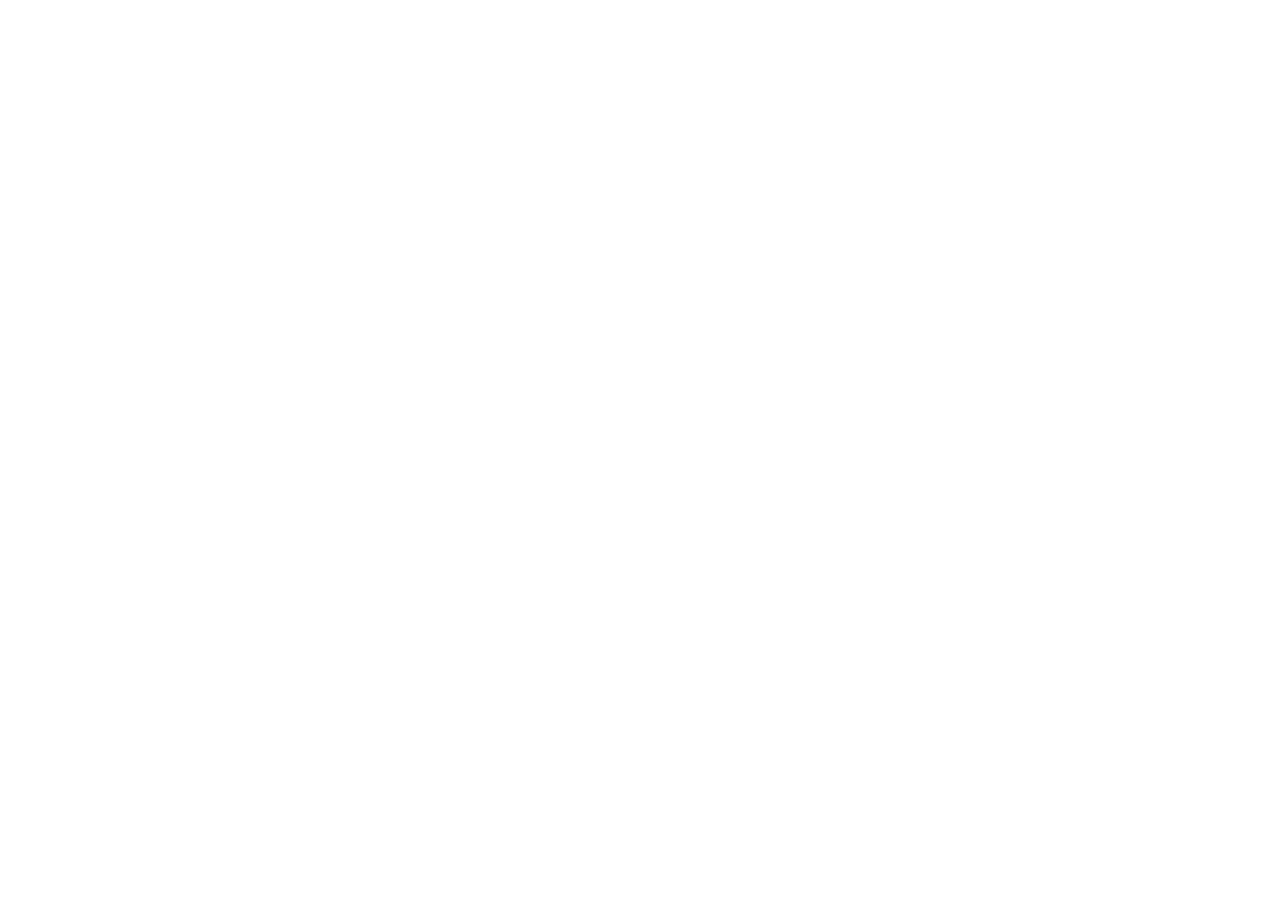
==== index.html @ cbb68dde "Adicionado arquivos iniciais" ====
<!DOCTYPE html>
<html lang="en">
  <head>
    <meta charset="UTF-8" />
    <meta http-equiv="X-UA-Compatible" content="IE=edge" />
    <meta name="viewport" content="width=device-width, initial-scale=1.0" />
    <link rel="stylesheet" href="/css/index.css" />
    <title>Produto</title>
  </head>
  <body></body>
</html>
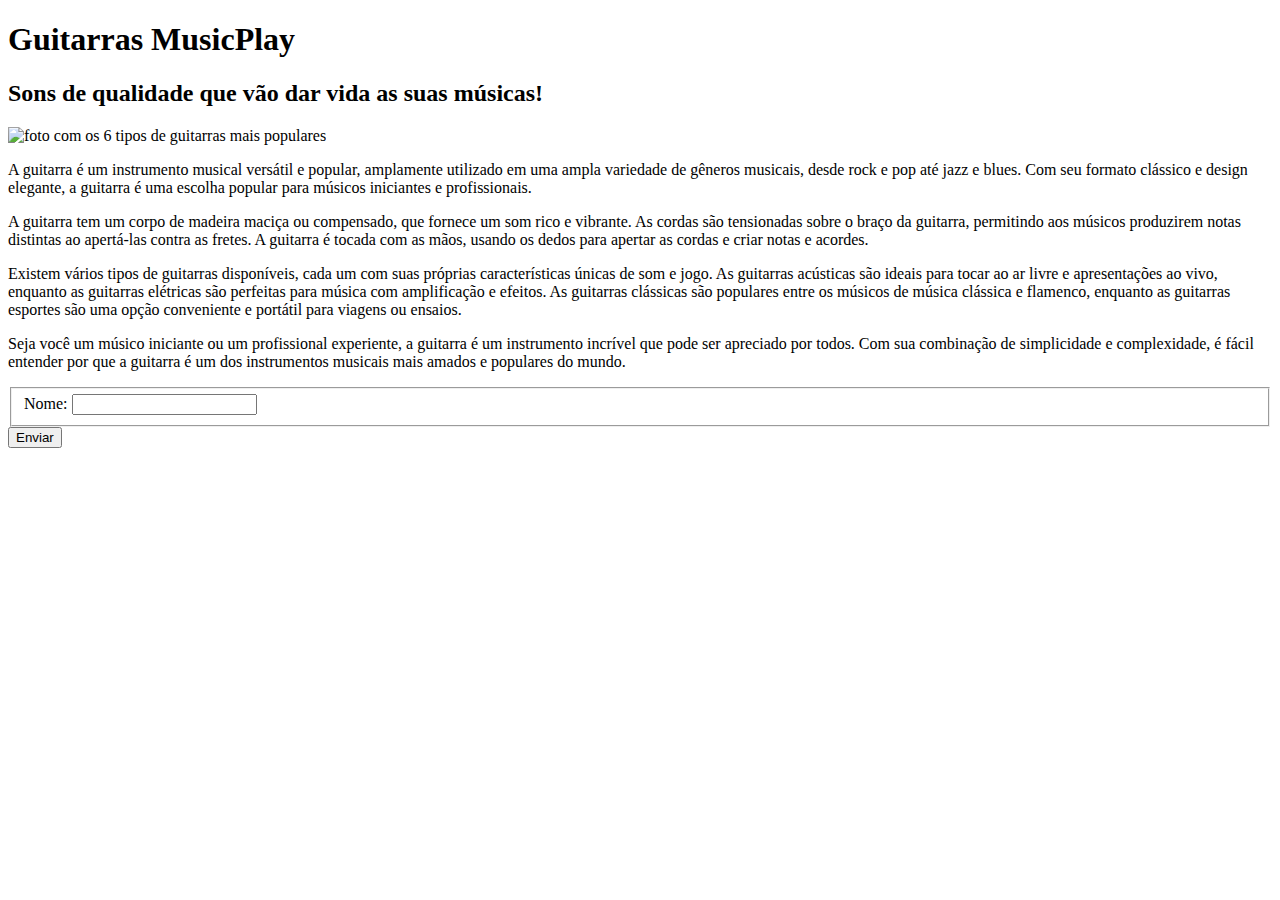
==== commit b958e8f0: "01 Estrutura HTML e textos" ====
--- a/index.html
+++ b/index.html
@@ -7,5 +7,52 @@
     <link rel="stylesheet" href="/css/index.css" />
     <title>Produto</title>
   </head>
-  <body></body>
+  <body>
+    <header></header>
+    <main>
+      <h1>Guitarras MusicPlay</h1>
+      <h2>Sons de qualidade que vão dar vida as suas músicas!</h2>
+      <img
+        src="https://musicclan.com.br/wp-content/uploads/2017/10/Tipos-de-Guitarra-768x432.png"
+        alt="foto com os 6 tipos de guitarras mais populares"
+      />
+      <p>
+        A guitarra é um instrumento musical versátil e popular, amplamente
+        utilizado em uma ampla variedade de gêneros musicais, desde rock e pop
+        até jazz e blues. Com seu formato clássico e design elegante, a guitarra
+        é uma escolha popular para músicos iniciantes e profissionais.
+      </p>
+
+      <p>
+        A guitarra tem um corpo de madeira maciça ou compensado, que fornece um
+        som rico e vibrante. As cordas são tensionadas sobre o braço da
+        guitarra, permitindo aos músicos produzirem notas distintas ao
+        apertá-las contra as fretes. A guitarra é tocada com as mãos, usando os
+        dedos para apertar as cordas e criar notas e acordes.
+      </p>
+
+      <p>
+        Existem vários tipos de guitarras disponíveis, cada um com suas próprias
+        características únicas de som e jogo. As guitarras acústicas são ideais
+        para tocar ao ar livre e apresentações ao vivo, enquanto as guitarras
+        elétricas são perfeitas para música com amplificação e efeitos. As
+        guitarras clássicas são populares entre os músicos de música clássica e
+        flamenco, enquanto as guitarras esportes são uma opção conveniente e
+        portátil para viagens ou ensaios.
+      </p>
+
+      <p>
+        Seja você um músico iniciante ou um profissional experiente, a guitarra
+        é um instrumento incrível que pode ser apreciado por todos. Com sua
+        combinação de simplicidade e complexidade, é fácil entender por que a
+        guitarra é um dos instrumentos musicais mais amados e populares do
+        mundo.
+      </p>
+      <form action="">
+        <fieldset>Nome: <input type="text" /></fieldset>
+      </form>
+      <button type="submit">Enviar</button>
+    </main>
+    <footer></footer>
+  </body>
 </html>
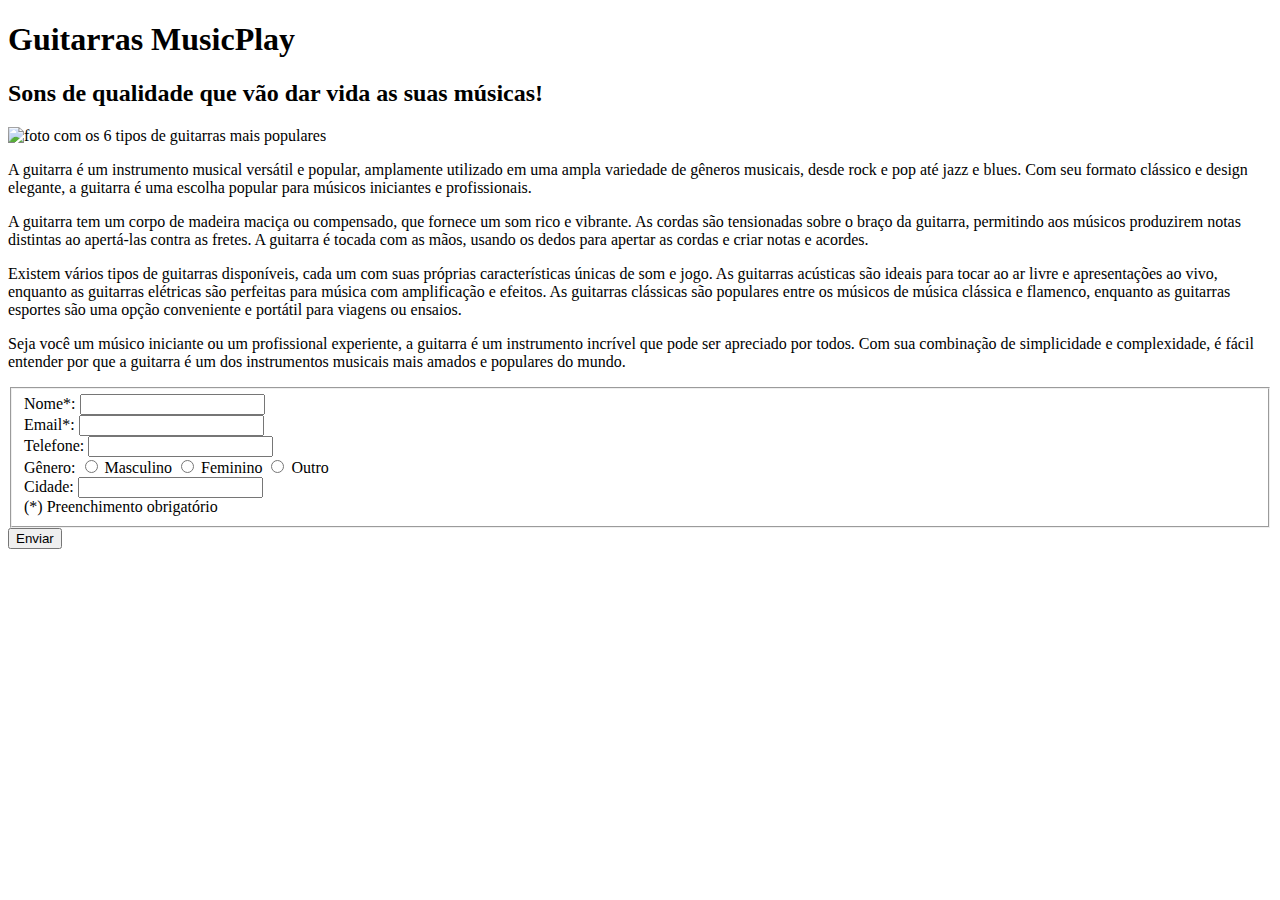
==== commit f6e48ba1: "02 Formulario" ====
--- a/index.html
+++ b/index.html
@@ -48,8 +48,24 @@
         guitarra é um dos instrumentos musicais mais amados e populares do
         mundo.
       </p>
-      <form action="">
-        <fieldset>Nome: <input type="text" /></fieldset>
+      <form id="form" action="">
+        <fieldset>
+          Nome*: <input type="text" id="nome" name="nome" required /><br />
+          Email*: <input type="email" name="email" id="email" required /><br />
+          Telefone:
+          <input type="tel" name="tel" id="tel" />
+          <br />
+          Gênero:
+          <input type="radio" name="gen" id="masc" value="masc" />
+          <label for="masc">Masculino</label>
+          <input type="radio" name="gen" id="fem" value="fem" />
+          <label for="fem">Feminino</label>
+          <input type="radio" name="gen" id="outro" value="outro" />
+          <label for="outro">Outro</label><br />
+          Cidade:
+          <input type="text" name="cidade" id="cidade" /><br />
+          <span>(*) Preenchimento obrigatório</span>
+        </fieldset>
       </form>
       <button type="submit">Enviar</button>
     </main>
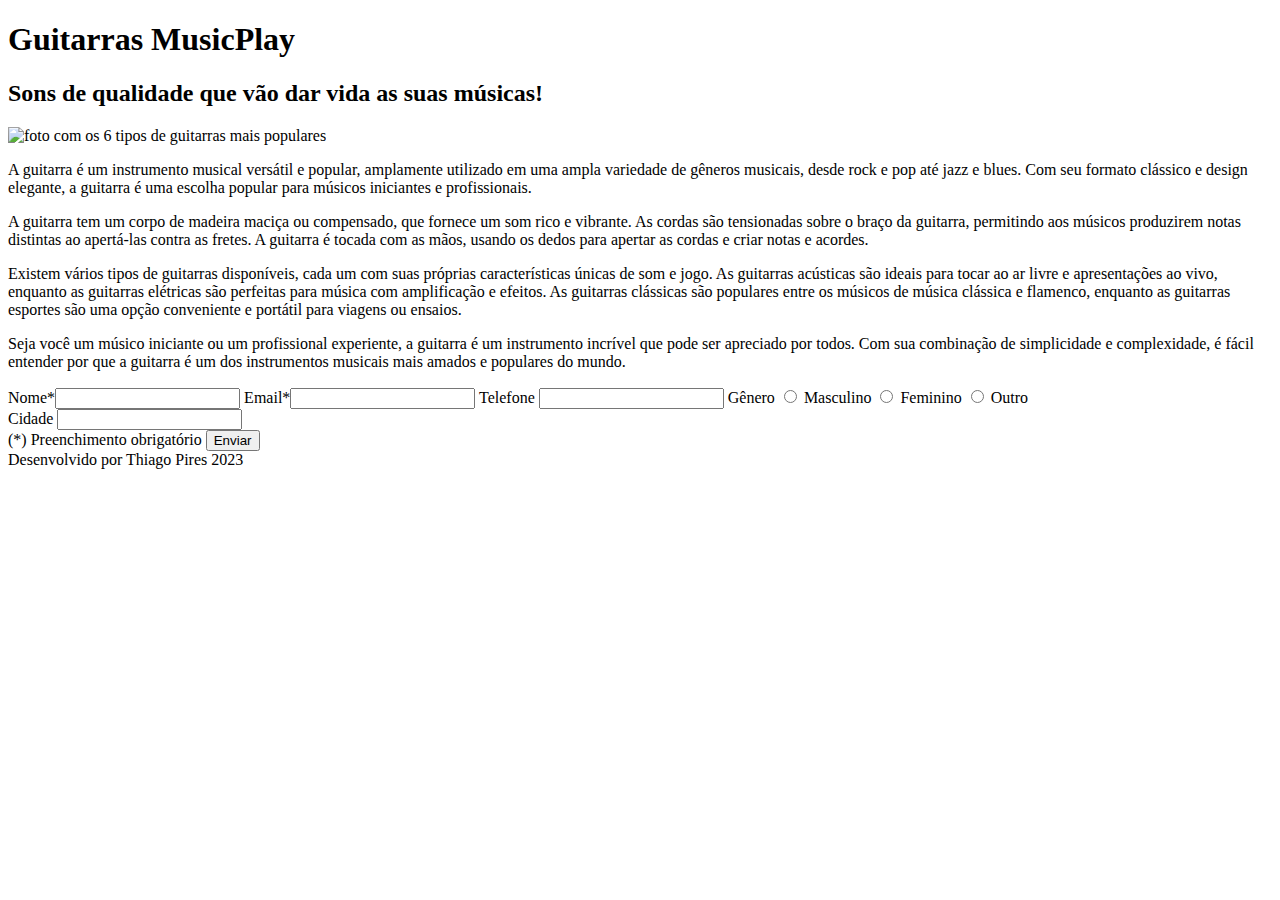
==== commit dd152d9d: "alterações e estilização form" ====
--- a/index.html
+++ b/index.html
@@ -4,6 +4,12 @@
     <meta charset="UTF-8" />
     <meta http-equiv="X-UA-Compatible" content="IE=edge" />
     <meta name="viewport" content="width=device-width, initial-scale=1.0" />
+    <link
+      rel="stylesheet"
+      href="https://stackpath.bootstrapcdn.com/bootstrap/4.1.3/css/bootstrap.min.css"
+      integrity="sha384-MCw98/SFnGE8fJT3GXwEOngsV7Zt27NXFoaoApmYm81iuXoPkFOJwJ8ERdknLPMO"
+      crossorigin="anonymous"
+    />
     <link rel="stylesheet" href="/css/index.css" />
     <title>Produto</title>
   </head>
@@ -48,27 +54,66 @@
         guitarra é um dos instrumentos musicais mais amados e populares do
         mundo.
       </p>
-      <form id="form" action="">
-        <fieldset>
-          Nome*: <input type="text" id="nome" name="nome" required /><br />
-          Email*: <input type="email" name="email" id="email" required /><br />
-          Telefone:
-          <input type="tel" name="tel" id="tel" />
-          <br />
-          Gênero:
-          <input type="radio" name="gen" id="masc" value="masc" />
-          <label for="masc">Masculino</label>
-          <input type="radio" name="gen" id="fem" value="fem" />
-          <label for="fem">Feminino</label>
-          <input type="radio" name="gen" id="outro" value="outro" />
-          <label for="outro">Outro</label><br />
-          Cidade:
-          <input type="text" name="cidade" id="cidade" /><br />
+      <form id="form" method="post" action="">
+        <div class="mb-3">
+          <label for="nome" class="form-label">Nome*</label
+          ><input
+            type="text"
+            id="nome"
+            class="form-control"
+            aria-describedby="Inserir nome"
+            name="nome"
+            required
+          />
+          <label for="email" class="form-label">Email*</label
+          ><input
+            type="email"
+            name="email"
+            id="email"
+            class="form-control"
+            aria-describedby="Insira email"
+            required
+          />
+          <label for="tel" class="form-label">Telefone</label>
+          <input type="tel" name="tel" id="tel" class="form-control" />
+          <label for="gen" class="form-label">Gênero</label>
+          <input
+            type="radio"
+            name="gen"
+            id="masc"
+            value="masc"
+            class="form-check-input"
+          />
+          <label for="masc" class="form-check-label">Masculino</label>
+          <input
+            type="radio"
+            name="gen"
+            id="fem"
+            value="fem"
+            class="form-check-input"
+          />
+          <label for="fem" class="form-check-label">Feminino</label>
+          <input
+            type="radio"
+            name="gen"
+            id="outro"
+            value="outro"
+            class="form-check-input"
+          />
+          <label for="outro" class="form-check-label">Outro</label><br />
+          <label for="cidade" class="form-label">Cidade</label>
+          <input
+            type="text"
+            name="cidade"
+            id="cidade"
+            class="form-control"
+          /><br />
           <span>(*) Preenchimento obrigatório</span>
-        </fieldset>
+          <button class="btn btn-primary" type="submit">Enviar</button>
+        </div>
       </form>
-      <button type="submit">Enviar</button>
     </main>
-    <footer></footer>
+    <footer>Desenvolvido por Thiago Pires 2023</footer>
+    <script src="/js/index.js"></script>
   </body>
 </html>
--- a/css/index.css
+++ b/css/index.css
@@ -0,0 +1 @@
+
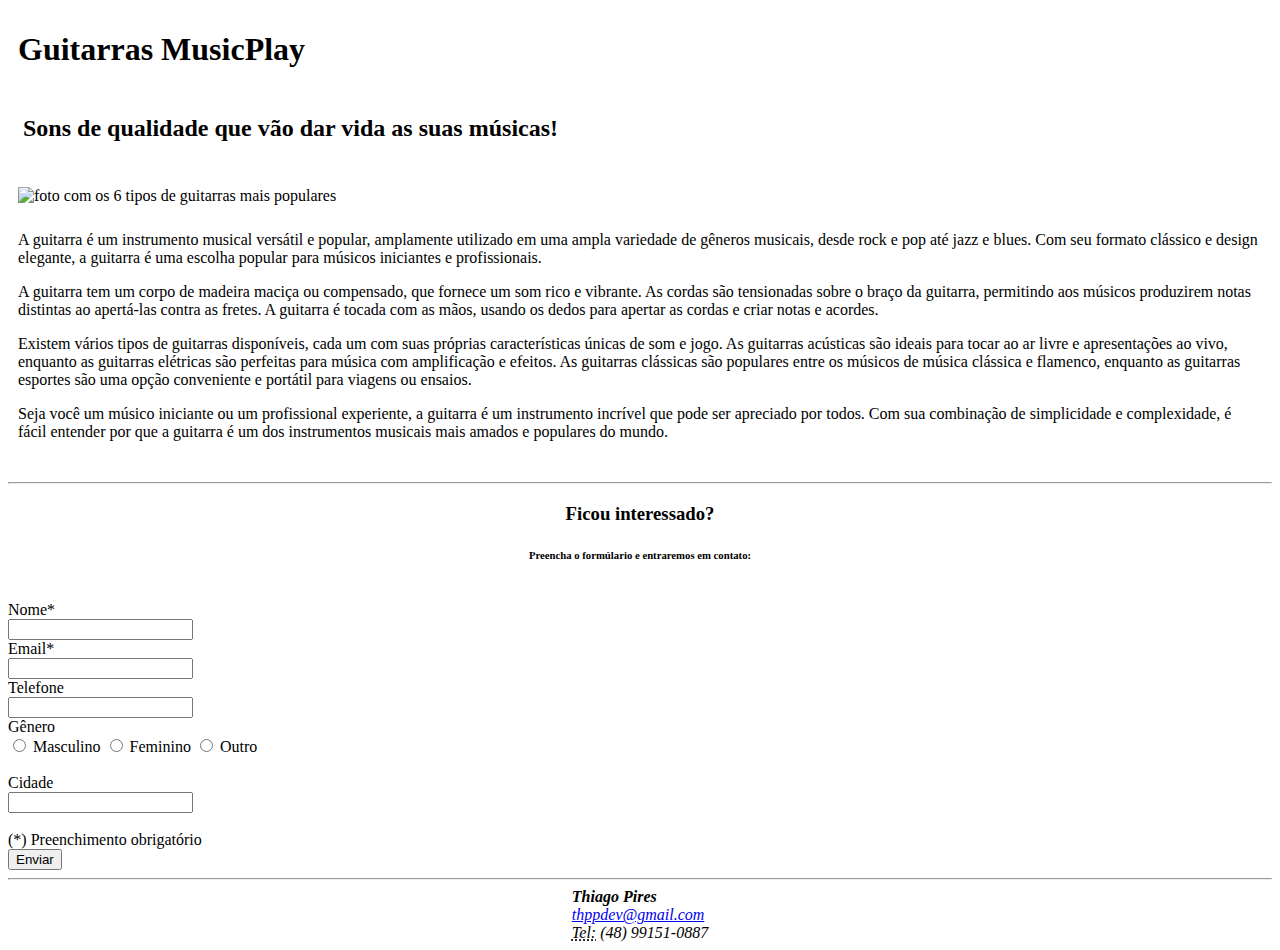
==== commit 29e023bd: "Estilo index concluido" ====
--- a/index.html
+++ b/index.html
@@ -15,105 +15,138 @@
   </head>
   <body>
     <header></header>
-    <main>
-      <h1>Guitarras MusicPlay</h1>
-      <h2>Sons de qualidade que vão dar vida as suas músicas!</h2>
-      <img
+    <main> 
+      <div>
+        <h1>Guitarras MusicPlay</h1>
+        <h2>Sons de qualidade que vão dar vida as suas músicas!</h2>
+      </div>
+      <div>
+        <img
         src="https://musicclan.com.br/wp-content/uploads/2017/10/Tipos-de-Guitarra-768x432.png"
         alt="foto com os 6 tipos de guitarras mais populares"
-      />
-      <p>
-        A guitarra é um instrumento musical versátil e popular, amplamente
-        utilizado em uma ampla variedade de gêneros musicais, desde rock e pop
-        até jazz e blues. Com seu formato clássico e design elegante, a guitarra
-        é uma escolha popular para músicos iniciantes e profissionais.
-      </p>
+        />
+      </div>
+      <div id="texto-principal">
+        <p class="text-justify">
+          A guitarra é um instrumento musical versátil e popular, amplamente
+          utilizado em uma ampla variedade de gêneros musicais, desde rock e pop
+          até jazz e blues. Com seu formato clássico e design elegante, a guitarra
+          é uma escolha popular para músicos iniciantes e profissionais.
+        </p>
 
-      <p>
-        A guitarra tem um corpo de madeira maciça ou compensado, que fornece um
-        som rico e vibrante. As cordas são tensionadas sobre o braço da
-        guitarra, permitindo aos músicos produzirem notas distintas ao
-        apertá-las contra as fretes. A guitarra é tocada com as mãos, usando os
-        dedos para apertar as cordas e criar notas e acordes.
-      </p>
+        <p class="text-justify">
+          A guitarra tem um corpo de madeira maciça ou compensado, que fornece um
+          som rico e vibrante. As cordas são tensionadas sobre o braço da
+          guitarra, permitindo aos músicos produzirem notas distintas ao
+          apertá-las contra as fretes. A guitarra é tocada com as mãos, usando os
+          dedos para apertar as cordas e criar notas e acordes.
+        </p>
 
-      <p>
-        Existem vários tipos de guitarras disponíveis, cada um com suas próprias
-        características únicas de som e jogo. As guitarras acústicas são ideais
-        para tocar ao ar livre e apresentações ao vivo, enquanto as guitarras
-        elétricas são perfeitas para música com amplificação e efeitos. As
-        guitarras clássicas são populares entre os músicos de música clássica e
-        flamenco, enquanto as guitarras esportes são uma opção conveniente e
-        portátil para viagens ou ensaios.
-      </p>
+        <p class="text-justify">
+          Existem vários tipos de guitarras disponíveis, cada um com suas próprias
+          características únicas de som e jogo. As guitarras acústicas são ideais
+          para tocar ao ar livre e apresentações ao vivo, enquanto as guitarras
+          elétricas são perfeitas para música com amplificação e efeitos. As
+          guitarras clássicas são populares entre os músicos de música clássica e
+          flamenco, enquanto as guitarras esportes são uma opção conveniente e
+          portátil para viagens ou ensaios.
+        </p>
 
-      <p>
-        Seja você um músico iniciante ou um profissional experiente, a guitarra
-        é um instrumento incrível que pode ser apreciado por todos. Com sua
-        combinação de simplicidade e complexidade, é fácil entender por que a
-        guitarra é um dos instrumentos musicais mais amados e populares do
-        mundo.
-      </p>
-      <form id="form" method="post" action="">
-        <div class="mb-3">
-          <label for="nome" class="form-label">Nome*</label
-          ><input
-            type="text"
-            id="nome"
-            class="form-control"
-            aria-describedby="Inserir nome"
-            name="nome"
-            required
-          />
-          <label for="email" class="form-label">Email*</label
-          ><input
-            type="email"
-            name="email"
-            id="email"
-            class="form-control"
-            aria-describedby="Insira email"
-            required
-          />
-          <label for="tel" class="form-label">Telefone</label>
-          <input type="tel" name="tel" id="tel" class="form-control" />
-          <label for="gen" class="form-label">Gênero</label>
-          <input
-            type="radio"
-            name="gen"
-            id="masc"
-            value="masc"
-            class="form-check-input"
-          />
-          <label for="masc" class="form-check-label">Masculino</label>
-          <input
+        <p class="text-justify">
+          Seja você um músico iniciante ou um profissional experiente, a guitarra
+          é um instrumento incrível que pode ser apreciado por todos. Com sua
+          combinação de simplicidade e complexidade, é fácil entender por que a
+          guitarra é um dos instrumentos musicais mais amados e populares do
+          mundo.
+        </p>
+      </div>
+      <hr>
+      <div id="titulo-form"><h3>Ficou interessado?</h3>
+      <h6>Preencha o formúlario e entraremos em contato:</h6></div>
+      <form id="form" method="post" class="form-horizontal">
+        <div class="form-group">
+          <label for="nome" class="col-sm-2 control-label">Nome*</label>
+          <div class="col-sm-10">
+            <input
+              type="text"
+              id="nome"
+              class="form-control"
+              aria-describedby="Inserir nome"
+              name="nome"
+              required
+            />
+          </div>
+        </div>
+        <div class="form-group">
+          <label for="email" class="col-sm-2 control-label">Email*</label>
+          <div class="col-sm-10">
+            <input
+              type="email"
+              name="email"
+              id="email"
+              class="form-control"
+              aria-describedby="Insira email"
+              required
+            />
+          </div>
+        </div>
+        <div class="form-group">
+          <label for="tel" class="col-sm-2 control-label">Telefone</label>
+          <div class="col-sm-2">
+            <input type="tel" name="tel" id="tel" class="form-control" />
+          </div>
+        </div>
+        <div class="radio form-group">
+          <label for="gen" class="col-sm-2 control-label">Gênero</label>
+          <div class="col-sm-10"> 
+            <label for="masc" class="radio-inline">
+              <input
+              type="radio"
+              name="gen"
+              id="masc"
+              value="masc"/>
+              Masculino</label>
+            <label for="fem" class="radio-inline">
+              <input
             type="radio"
             name="gen"
             id="fem"
-            value="fem"
-            class="form-check-input"
-          />
-          <label for="fem" class="form-check-label">Feminino</label>
-          <input
+            value="fem"/>
+          Feminino</label>
+            <label for="outro" class="radio-inline">
+              <input
             type="radio"
             name="gen"
             id="outro"
-            value="outro"
-            class="form-check-input"
-          />
-          <label for="outro" class="form-check-label">Outro</label><br />
-          <label for="cidade" class="form-label">Cidade</label>
-          <input
-            type="text"
-            name="cidade"
-            id="cidade"
-            class="form-control"
-          /><br />
-          <span>(*) Preenchimento obrigatório</span>
-          <button class="btn btn-primary" type="submit">Enviar</button>
+            value="outro"/>
+          Outro</label>
+        </div><br>
+        <div class="form-group">
+          <label for="cidade" class="col-sm-2 control-label">Cidade</label>
+          <div class="col-sm-10">
+            <input type="text" name="cidade" id="cidade" class="form-control" />
+          </div>
+          <br />
+          <div class="col-sm-10">
+            <span>(*) Preenchimento obrigatório</span>
+          </div>
+        </div>
+
+        <div class="form-group">
+          <div class="col-sm-offset-2 col-sm-10">
+            <button class="btn btn-primary" type="submt">Enviar</button>
+          </div>
         </div>
       </form>
     </main>
-    <footer>Desenvolvido por Thiago Pires 2023</footer>
+    <hr>
+    <footer>
+    
+      <address>
+        <strong>Thiago Pires</strong><br>
+        <a href="mailto:#">thppdev@gmail.com</a><br> <abbr title="Phone">Tel:</abbr> (48) 99151-0887 
+      </address>
+    </footer>
     <script src="/js/index.js"></script>
   </body>
 </html>
--- a/css/index.css
+++ b/css/index.css
@@ -1 +1,27 @@
+h1 {
+  padding: 10px;
+}
 
+h2 {
+  padding: 15px;
+}
+
+img {
+  width: 100%;
+  margin: 10px;
+}
+
+#texto-principal {
+  margin: 10px;
+  padding-bottom: 15px;
+}
+
+#titulo-form {
+  text-align: center;
+  padding-bottom: 15px;
+}
+
+footer {
+  display: flex;
+  justify-content: center;
+}
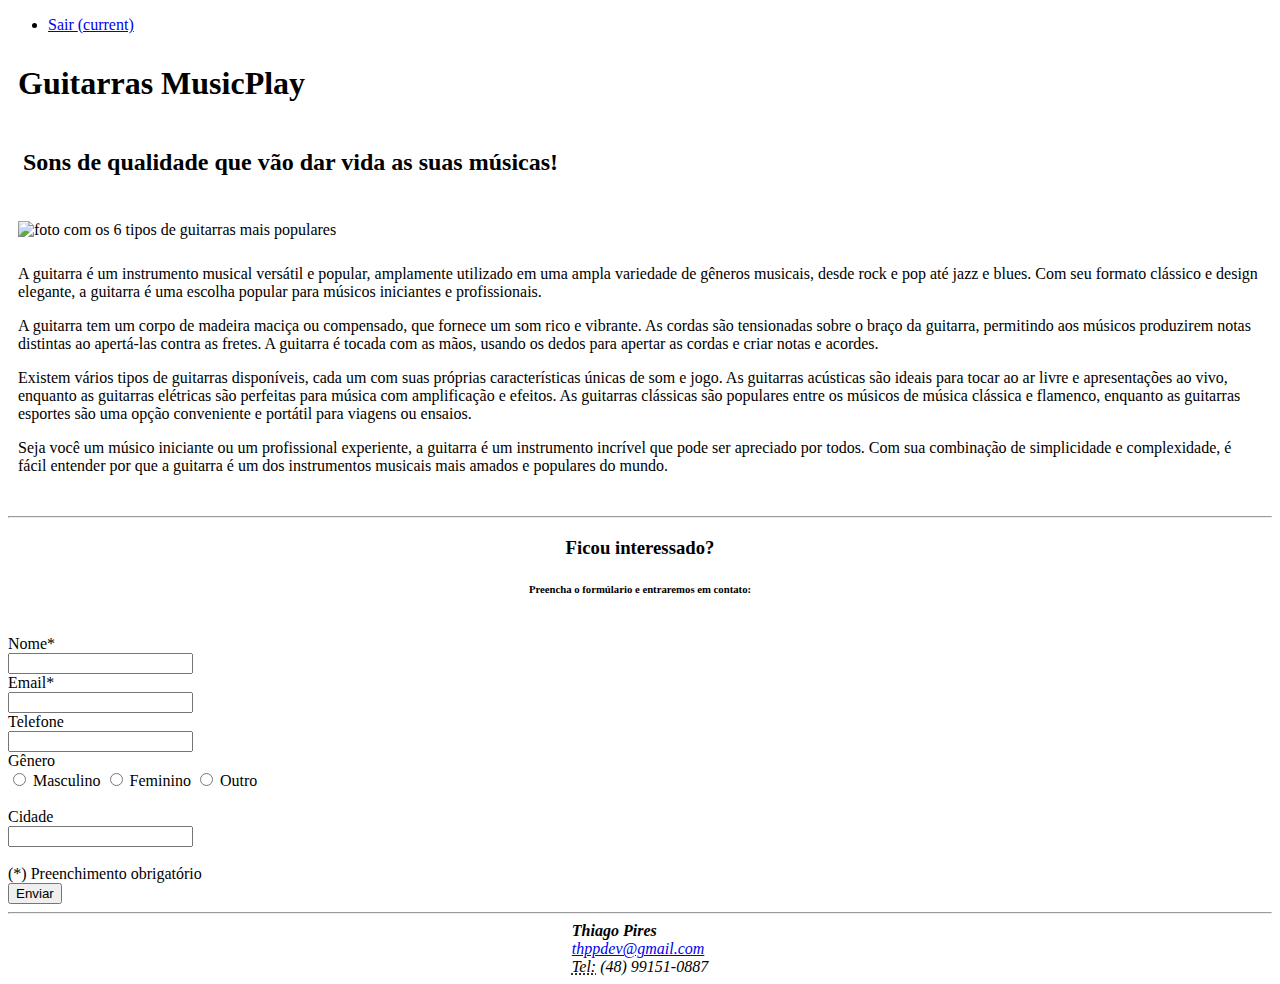
==== commit 92849c5f: "07 Me confirma! (add função e uma nova pag)" ====
--- a/index.html
+++ b/index.html
@@ -14,7 +14,15 @@
     <title>Produto</title>
   </head>
   <body>
-    <header></header>
+    <header>
+        <nav class="navbar navbar-inverse">
+            <div class="container-fluid">
+              <ul class="nav">
+                <li class="sair"><a href="./pag2.html" id="sair">Sair <span class="sr-only">(current)</span> </a></li>
+              </ul>
+            </div>
+        </nav>
+    </header>
     <main> 
       <div>
         <h1>Guitarras MusicPlay</h1>
